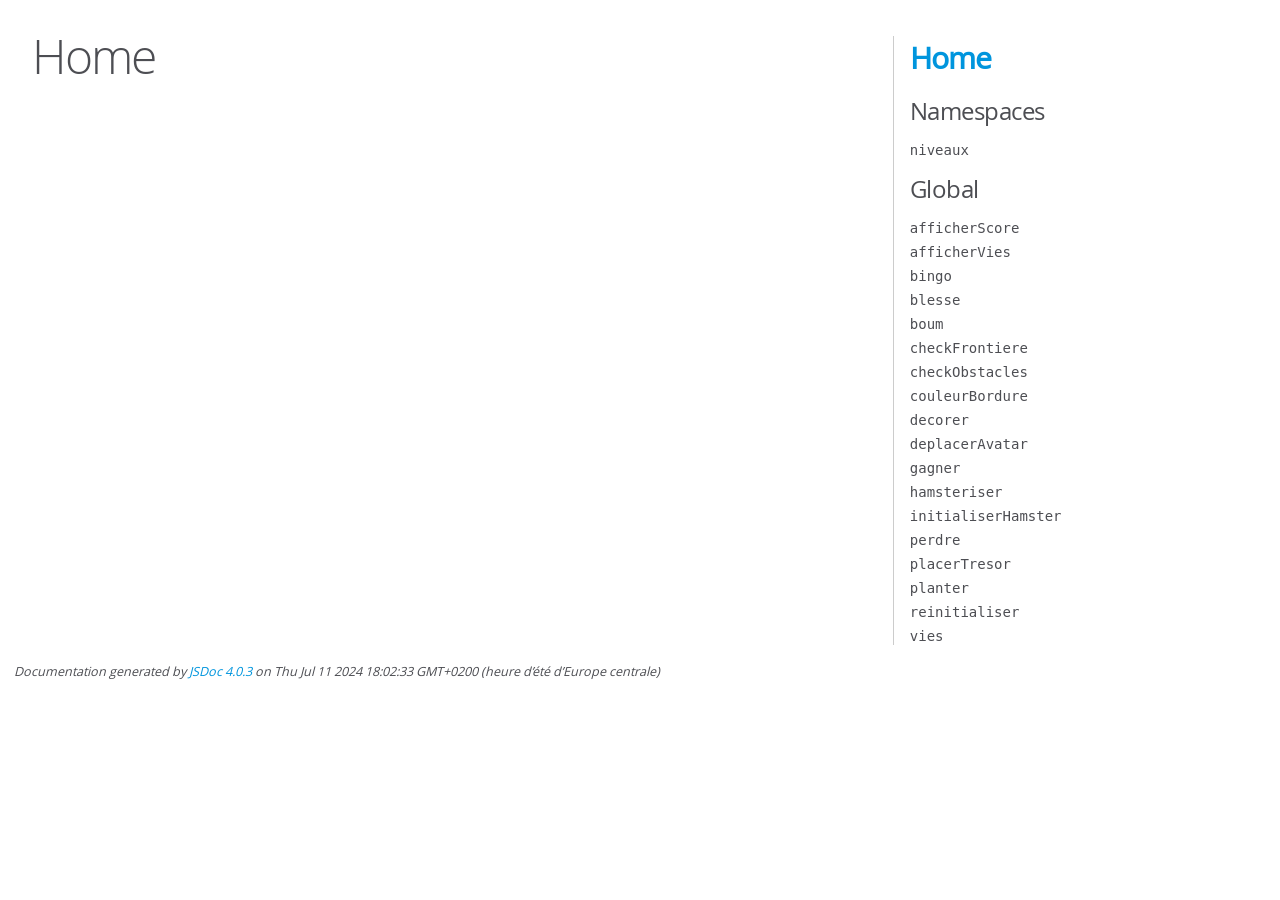
==== DocJS/index.html @ a14ef7bc "Add files via upload" ====
<!DOCTYPE html>
<html lang="en">
<head>
    <meta charset="utf-8">
    <title>JSDoc: Home</title>

    <script src="scripts/prettify/prettify.js"> </script>
    <script src="scripts/prettify/lang-css.js"> </script>
    <!--[if lt IE 9]>
      <script src="//html5shiv.googlecode.com/svn/trunk/html5.js"></script>
    <![endif]-->
    <link type="text/css" rel="stylesheet" href="styles/prettify-tomorrow.css">
    <link type="text/css" rel="stylesheet" href="styles/jsdoc-default.css">
</head>

<body>

<div id="main">

    <h1 class="page-title">Home</h1>

    



    


    <h3> </h3>










    









</div>

<nav>
    <h2><a href="index.html">Home</a></h2><h3>Namespaces</h3><ul><li><a href="niveaux.html">niveaux</a></li></ul><h3>Global</h3><ul><li><a href="global.html#afficherScore">afficherScore</a></li><li><a href="global.html#afficherVies">afficherVies</a></li><li><a href="global.html#bingo">bingo</a></li><li><a href="global.html#blesse">blesse</a></li><li><a href="global.html#boum">boum</a></li><li><a href="global.html#checkFrontiere">checkFrontiere</a></li><li><a href="global.html#checkObstacles">checkObstacles</a></li><li><a href="global.html#couleurBordure">couleurBordure</a></li><li><a href="global.html#decorer">decorer</a></li><li><a href="global.html#deplacerAvatar">deplacerAvatar</a></li><li><a href="global.html#gagner">gagner</a></li><li><a href="global.html#hamsteriser">hamsteriser</a></li><li><a href="global.html#initialiserHamster">initialiserHamster</a></li><li><a href="global.html#perdre">perdre</a></li><li><a href="global.html#placerTresor">placerTresor</a></li><li><a href="global.html#planter">planter</a></li><li><a href="global.html#reinitialiser">reinitialiser</a></li><li><a href="global.html#vies">vies</a></li></ul>
</nav>

<br class="clear">

<footer>
    Documentation generated by <a href="https://github.com/jsdoc/jsdoc">JSDoc 4.0.3</a> on Thu Jul 11 2024 18:02:33 GMT+0200 (heure d’été d’Europe centrale)
</footer>

<script> prettyPrint(); </script>
<script src="scripts/linenumber.js"> </script>
</body>
</html>
---- DocJS/styles/prettify-tomorrow.css ----
/* Tomorrow Theme */
/* Original theme - https://github.com/chriskempson/tomorrow-theme */
/* Pretty printing styles. Used with prettify.js. */
/* SPAN elements with the classes below are added by prettyprint. */
/* plain text */
.pln {
  color: #4d4d4c; }

@media screen {
  /* string content */
  .str {
    color: #718c00; }

  /* a keyword */
  .kwd {
    color: #8959a8; }

  /* a comment */
  .com {
    color: #8e908c; }

  /* a type name */
  .typ {
    color: #4271ae; }

  /* a literal value */
  .lit {
    color: #f5871f; }

  /* punctuation */
  .pun {
    color: #4d4d4c; }

  /* lisp open bracket */
  .opn {
    color: #4d4d4c; }

  /* lisp close bracket */
  .clo {
    color: #4d4d4c; }

  /* a markup tag name */
  .tag {
    color: #c82829; }

  /* a markup attribute name */
  .atn {
    color: #f5871f; }

  /* a markup attribute value */
  .atv {
    color: #3e999f; }

  /* a declaration */
  .dec {
    color: #f5871f; }

  /* a variable name */
  .var {
    color: #c82829; }

  /* a function name */
  .fun {
    color: #4271ae; } }
/* Use higher contrast and text-weight for printable form. */
@media print, projection {
  .str {
    color: #060; }

  .kwd {
    color: #006;
    font-weight: bold; }

  .com {
    color: #600;
    font-style: italic; }

  .typ {
    color: #404;
    font-weight: bold; }

  .lit {
    color: #044; }

  .pun, .opn, .clo {
    color: #440; }

  .tag {
    color: #006;
    font-weight: bold; }

  .atn {
    color: #404; }

  .atv {
    color: #060; } }
/* Style */
/*
pre.prettyprint {
  background: white;
  font-family: Consolas, Monaco, 'Andale Mono', monospace;
  font-size: 12px;
  line-height: 1.5;
  border: 1px solid #ccc;
  padding: 10px; }
*/

/* Specify class=linenums on a pre to get line numbering */
ol.linenums {
  margin-top: 0;
  margin-bottom: 0; }

/* IE indents via margin-left */
li.L0,
li.L1,
li.L2,
li.L3,
li.L4,
li.L5,
li.L6,
li.L7,
li.L8,
li.L9 {
  /* */ }

/* Alternate shading for lines */
li.L1,
li.L3,
li.L5,
li.L7,
li.L9 {
  /* */ }
---- DocJS/styles/jsdoc-default.css ----
@font-face {
    font-family: 'Open Sans';
    font-weight: normal;
    font-style: normal;
    src: url('../fonts/OpenSans-Regular-webfont.eot');
    src:
        local('Open Sans'),
        local('OpenSans'),
        url('../fonts/OpenSans-Regular-webfont.eot?#iefix') format('embedded-opentype'),
        url('../fonts/OpenSans-Regular-webfont.woff') format('woff'),
        url('../fonts/OpenSans-Regular-webfont.svg#open_sansregular') format('svg');
}

@font-face {
    font-family: 'Open Sans Light';
    font-weight: normal;
    font-style: normal;
    src: url('../fonts/OpenSans-Light-webfont.eot');
    src:
        local('Open Sans Light'),
        local('OpenSans Light'),
        url('../fonts/OpenSans-Light-webfont.eot?#iefix') format('embedded-opentype'),
        url('../fonts/OpenSans-Light-webfont.woff') format('woff'),
        url('../fonts/OpenSans-Light-webfont.svg#open_sanslight') format('svg');
}

html
{
    overflow: auto;
    background-color: #fff;
    font-size: 14px;
}

body
{
    font-family: 'Open Sans', sans-serif;
    line-height: 1.5;
    color: #4d4e53;
    background-color: white;
}

a, a:visited, a:active {
    color: #0095dd;
    text-decoration: none;
}

a:hover {
    text-decoration: underline;
}

header
{
    display: block;
    padding: 0px 4px;
}

tt, code, kbd, samp {
    font-family: Consolas, Monaco, 'Andale Mono', monospace;
}

.class-description {
    font-size: 130%;
    line-height: 140%;
    margin-bottom: 1em;
    margin-top: 1em;
}

.class-description:empty {
    margin: 0;
}

#main {
    float: left;
    width: 70%;
}

article dl {
    margin-bottom: 40px;
}

article img {
  max-width: 100%;
}

section
{
    display: block;
    background-color: #fff;
    padding: 12px 24px;
    border-bottom: 1px solid #ccc;
    margin-right: 30px;
}

.variation {
    display: none;
}

.signature-attributes {
    font-size: 60%;
    color: #aaa;
    font-style: italic;
    font-weight: lighter;
}

nav
{
    display: block;
    float: right;
    margin-top: 28px;
    width: 30%;
    box-sizing: border-box;
    border-left: 1px solid #ccc;
    padding-left: 16px;
}

nav ul {
    font-family: 'Lucida Grande', 'Lucida Sans Unicode', arial, sans-serif;
    font-size: 100%;
    line-height: 17px;
    padding: 0;
    margin: 0;
    list-style-type: none;
}

nav ul a, nav ul a:visited, nav ul a:active {
    font-family: Consolas, Monaco, 'Andale Mono', monospace;
    line-height: 18px;
    color: #4D4E53;
}

nav h3 {
    margin-top: 12px;
}

nav li {
    margin-top: 6px;
}

footer {
    display: block;
    padding: 6px;
    margin-top: 12px;
    font-style: italic;
    font-size: 90%;
}

h1, h2, h3, h4 {
    font-weight: 200;
    margin: 0;
}

h1
{
    font-family: 'Open Sans Light', sans-serif;
    font-size: 48px;
    letter-spacing: -2px;
    margin: 12px 24px 20px;
}

h2, h3.subsection-title
{
    font-size: 30px;
    font-weight: 700;
    letter-spacing: -1px;
    margin-bottom: 12px;
}

h3
{
    font-size: 24px;
    letter-spacing: -0.5px;
    margin-bottom: 12px;
}

h4
{
    font-size: 18px;
    letter-spacing: -0.33px;
    margin-bottom: 12px;
    color: #4d4e53;
}

h5, .container-overview .subsection-title
{
    font-size: 120%;
    font-weight: bold;
    letter-spacing: -0.01em;
    margin: 8px 0 3px 0;
}

h6
{
    font-size: 100%;
    letter-spacing: -0.01em;
    margin: 6px 0 3px 0;
    font-style: italic;
}

table
{
    border-spacing: 0;
    border: 0;
    border-collapse: collapse;
}

td, th
{
    border: 1px solid #ddd;
    margin: 0px;
    text-align: left;
    vertical-align: top;
    padding: 4px 6px;
    display: table-cell;
}

thead tr
{
    background-color: #ddd;
    font-weight: bold;
}

th { border-right: 1px solid #aaa; }
tr > th:last-child { border-right: 1px solid #ddd; }

.ancestors, .attribs { color: #999; }
.ancestors a, .attribs a
{
    color: #999 !important;
    text-decoration: none;
}

.clear
{
    clear: both;
}

.important
{
    font-weight: bold;
    color: #950B02;
}

.yes-def {
    text-indent: -1000px;
}

.type-signature {
    color: #aaa;
}

.name, .signature {
    font-family: Consolas, Monaco, 'Andale Mono', monospace;
}

.details { margin-top: 14px; border-left: 2px solid #DDD; }
.details dt { width: 120px; float: left; padding-left: 10px;  padding-top: 6px; }
.details dd { margin-left: 70px; }
.details ul { margin: 0; }
.details ul { list-style-type: none; }
.details li { margin-left: 30px; padding-top: 6px; }
.details pre.prettyprint { margin: 0 }
.details .object-value { padding-top: 0; }

.description {
    margin-bottom: 1em;
    margin-top: 1em;
}

.code-caption
{
    font-style: italic;
    font-size: 107%;
    margin: 0;
}

.source
{
    border: 1px solid #ddd;
    width: 80%;
    overflow: auto;
}

.prettyprint.source {
    width: inherit;
}

.source code
{
    font-size: 100%;
    line-height: 18px;
    display: block;
    padding: 4px 12px;
    margin: 0;
    background-color: #fff;
    color: #4D4E53;
}

.prettyprint code span.line
{
  display: inline-block;
}

.prettyprint.linenums
{
  padding-left: 70px;
  -webkit-user-select: none;
  -moz-user-select: none;
  -ms-user-select: none;
  user-select: none;
}

.prettyprint.linenums ol
{
  padding-left: 0;
}

.prettyprint.linenums li
{
  border-left: 3px #ddd solid;
}

.prettyprint.linenums li.selected,
.prettyprint.linenums li.selected *
{
  background-color: lightyellow;
}

.prettyprint.linenums li *
{
  -webkit-user-select: text;
  -moz-user-select: text;
  -ms-user-select: text;
  user-select: text;
}

.params .name, .props .name, .name code {
    color: #4D4E53;
    font-family: Consolas, Monaco, 'Andale Mono', monospace;
    font-size: 100%;
}

.params td.description > p:first-child,
.props td.description > p:first-child
{
    margin-top: 0;
    padding-top: 0;
}

.params td.description > p:last-child,
.props td.description > p:last-child
{
    margin-bottom: 0;
    padding-bottom: 0;
}

.disabled {
    color: #454545;
}
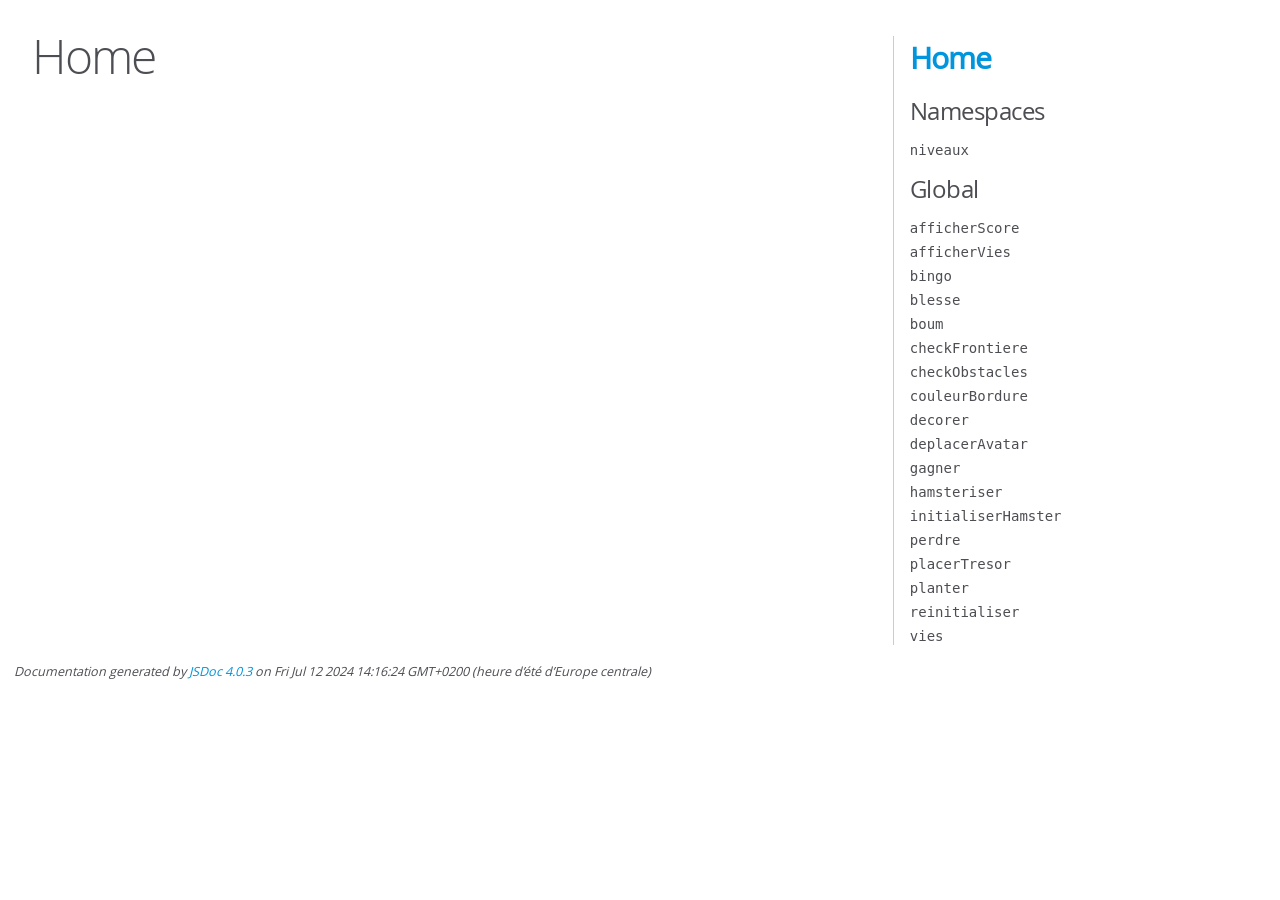
==== commit e1b02ce7: "Add files via upload" ====
--- a/DocJS/index.html
+++ b/DocJS/index.html
@@ -56,7 +56,7 @@
 <br class="clear">
 
 <footer>
-    Documentation generated by <a href="https://github.com/jsdoc/jsdoc">JSDoc 4.0.3</a> on Thu Jul 11 2024 18:02:33 GMT+0200 (heure d’été d’Europe centrale)
+    Documentation generated by <a href="https://github.com/jsdoc/jsdoc">JSDoc 4.0.3</a> on Fri Jul 12 2024 14:16:24 GMT+0200 (heure d’été d’Europe centrale)
 </footer>
 
 <script> prettyPrint(); </script>
